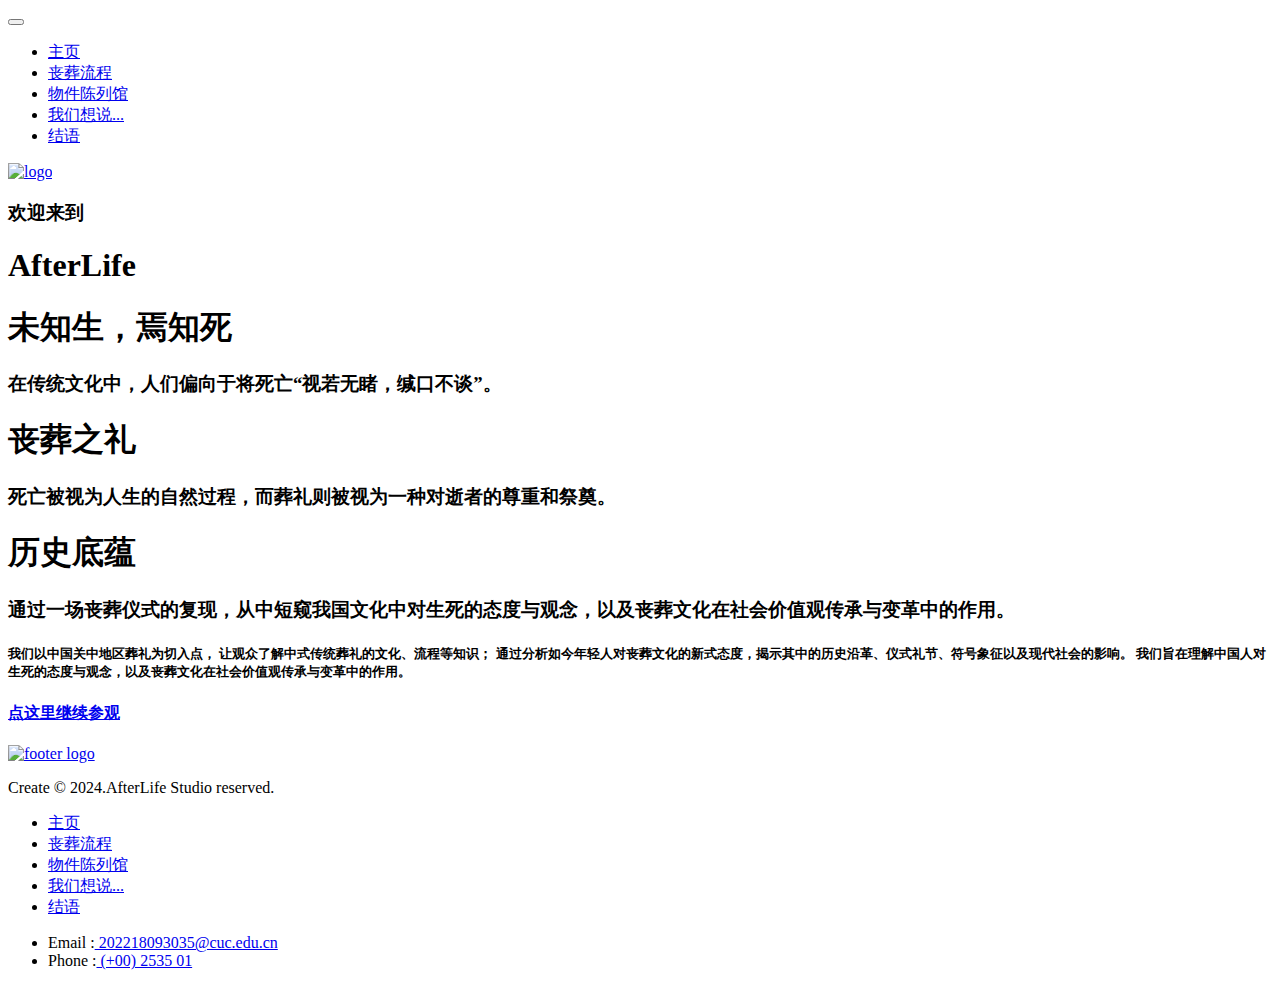
==== afterlife/index.html @ 49ace8df "Add files via upload" ====
<!doctype html>
<html class="no-js" lang="zxx">
<head>
	<meta charset="utf-8">
	<meta http-equiv="x-ua-compatible" content="ie=edge">
	<title>AfterLife Museum</title>
	<meta name="description" content="">
	<meta name="viewport" content="width=device-width, initial-scale=1">

	<!-- Favicons -->



	<!-- Google font (font-family: 'Ubuntu', sans-serif;) -->
	<link href="static/css/css.css" rel="stylesheet">

	<!-- Stylesheets -->
	<link rel="stylesheet" href="static/css/bootstrap.min.css">
	<link rel="stylesheet" href="static/css/plugins.css">
	<link rel="stylesheet" href="static/css/style.css">

	<!-- Cusom css -->
   <link rel="stylesheet" href="static/css/custom.css">

	<!-- Modernizer js -->
	<script src="static/js/modernizr-3.5.0.min.js"></script>
</head>
<body>
	<!--[if lte IE 9]>
		<p class="browserupgrade">You are using an <strong>outdated</strong> browser. Please <a href="#">upgrade your browser</a> to improve your experience and security.</p>
	<![endif]-->

	<div class="fakeloader"></div>

	<!-- START WRAPPER -->
	<div class="wrapper">

		<!-- START HEADER AREA -->
		<header id="header-area" class="header-area">
			<div class="header bg--white">
				<div class="container">
					<div class="row align-items-center">
						<div class="col-12 order-3 col-lg-5 order-lg-1 col-md-12 col-sm-12 order-md-3 order-sm-3">
							<!-- START MAIN NAVIGATION -->
							<nav class="navbar navbar-expand-lg menu">
								<button class="navbar-toggler" type="button" data-toggle="collapse" data-target="#main-navbar" aria-controls="main-navbar" aria-expanded="false" aria-label="Toggle navigation">
									<span class="ti ti-menu"></span>
								</button>
								<div class="collapse navbar-collapse" id="main-navbar">
									<ul class="navbar-nav mr-auto">
										<li class="nav-item"><a class="nav-link" href="index.html">主页</a></li>
										<li class="nav-item"><a class="nav-link" href="about-us.html">丧葬流程</a></li>
										<li class="nav-item"><a class="nav-link" href="portfolio.html">物件陈列馆</a></li>
										<li class="nav-item"><a class="nav-link" href="blog-list.html">我们想说...</a></li>
										<li class="nav-item"><a class="nav-link" href="contact.html">结语</a></li>
									</ul>
								</div>
							</nav><!-- END MAIN NAVIGATION -->
						</div>
						<div class="col-6 order-2 col-lg-2 order-lg-2 offset-lg-0 col-md-2 offset-md-5 order-md-1 col-sm-2 offset-sm-5 order-sm-1">
						</div>
						<div class="col-12 order-1 col-lg-5 order-lg-3 col-md-5 col-sm-5 order-md-2 order-sm-2">
							<div class="logo text-right">
								<a href="index.html"><img src="static/picture/logo-1.png" alt="logo"></a>
							</div>
						</div>
						<div class="col-12 order-1 col-lg-5 order-lg-3 col-md-5 col-sm-5 order-md-2 order-sm-2">
						</div>
					</div>
				</div>
			</div>
		</header><!-- END HEADER AREA -->

		<!-- START SLIDER AREA 1 -->
		<div class="banner">
			<div class="banner__inner banner--fixed-bg slider-navigtion-style-1">
				<div class="single__banner bg--5 bg-parallax" data-velocity=".3">
					<div class="container">
						<div class="row">
							<div class="col-lg-12">
								<div class="banner__content text-center">
									<h3>欢迎来到</h3>
									<h1>AfterLife</h1>
								</div>
							</div>
						</div>
					</div>
				</div>
			</div>
		</div><!-- END SLIDER AREA -->

		<!-- START SLIDER AREA 2 -->
		<div class="banner">
			<div class="banner__inner banner--fixed-bg slider-navigtion-style-1">
				<div class="single__banner bg--4 bg-parallax" data-velocity=".3">
					<div class="container">
						<div class="row">
							<div class="col-lg-12">
								<div class="banner__content text-center">
									<h1>未知生，焉知死</h1>
									<h3>在传统文化中，人们偏向于将死亡“视若无睹，缄口不谈”。</h3>
								</div>
							</div>
						</div>
					</div>
				</div>
			</div>
		</div><!-- END SLIDER AREA -->

		<!-- START SLIDER AREA 3-->
		<div class="banner">
			<div class="banner__inner banner--fixed-bg slider-navigtion-style-1">
				<div class="single__banner bg--3 bg-parallax" data-velocity=".3">
					<div class="container">
						<div class="row">
							<div class="col-lg-12">
								<div class="banner__content text-center">
									<h1>丧葬之礼</h1>
									<h3>死亡被视为人生的自然过程，而葬礼则被视为一种对逝者的尊重和祭奠。</h3>
								</div>
							</div>
						</div>
					</div>
				</div>
			</div>
		</div><!-- END SLIDER AREA -->

		<!-- START SLIDER AREA 4-->
		<div class="banner">
			<div class="banner__inner banner--fixed-bg slider-navigtion-style-1">
				<div class="single__banner bg--1 bg-parallax" data-velocity=".3">
					<div class="container">
						<div class="row">
							<div class="col-lg-12">
								<div class="banner__content text-center">
									<h1>历史底蕴</h1>
									<h3>通过一场丧葬仪式的复现，从中短窥我国文化中对生死的态度与观念，以及丧葬文化在社会价值观传承与变革中的作用。</h3>
								</div>
							</div>
						</div>
					</div>
				</div>
			</div>
		</div><!-- END SLIDER AREA -->

		<!-- START SLIDER AREA 5-->
		<div class="banner">
			<div class="banner__inner banner--fixed-bg slider-navigtion-style-1">
				<div class="single__banner bg--2 bg-parallax" data-velocity=".3">
					<div class="container">
						<div class="row">
							<div class="col-lg-12">
								<div class="banner__content text-center">
									<h5>我们以中国关中地区葬礼为切入点，
										让观众了解中式传统葬礼的文化、流程等知识；
										通过分析如今年轻人对丧葬文化的新式态度，揭示其中的历史沿革、仪式礼节、符号象征以及现代社会的影响。
										我们旨在理解中国人对生死的态度与观念，以及丧葬文化在社会价值观传承与变革中的作用。</h5>
										<div class="testimonial__author">
											<h4><a href="about-us.html">点这里继续参观</a></h4>
										</div>
								</div>
							</div>
						</div>
					</div>
				</div>
			</div>
		</div><!-- END SLIDER AREA -->



		<!-- START FOOTER AREA -->
		<footer id="footer" class="footer-area bg--dark-grey ptb-50">
			<div class="container">
				<div class="row">
					<div class="col-lg-12">
						<div class="footer">
							<div class="footer__copyright">
								<div class="logo">
									<a href="index.html"><img src="static/picture/logo-2.png" alt="footer logo"></a>
								</div>
								<p class="footer__copyright__text">Create &copy; 2024.AfterLife Studio reserved.</p>
							</div>
							<nav class="footer__menu text-center">
								<ul>
									<li><a href="index.html">主页</a></li>
									<li><a href="about-us.html">丧葬流程</a></li>
									<li><a href="portfolio.html">物件陈列馆</a></li>
									<li><a href="blog-list.html">我们想说...</a></li>
									<li><a href="contact.html">结语</a></li>
								</ul>
							</nav>
							<div class="footer__contact">
								<ul>
									<li>Email :<a href="mailto:202218093035@cuc.edu.cn"> 202218093035@cuc.edu.cn</a></li>
									<li>Phone :<a href="javascript:;"> (+00) 2535 01</a></li>
								</ul>
							</div>
						</div>
					</div>
				</div>
			</div>
		</footer><!-- END FOOTER AREA -->

	</div><!-- END WRAPPER -->



	<!-- JS Files -->
	<script src="static/js/jquery-3.2.1.min.js"></script>
	<script src="static/js/popper.min.js"></script>
	<script src="static/js/bootstrap.min.js"></script>
	<script src="static/js/plugins.js"></script>
	<script src="static/js/active.js"></script>
	<script src="static/js/scripts.js"></script>
	<script src="static/js/slider-active.js"></script>
	<script src="static/js/jquery.scrolly.min.js"></script>
</body>
</html>
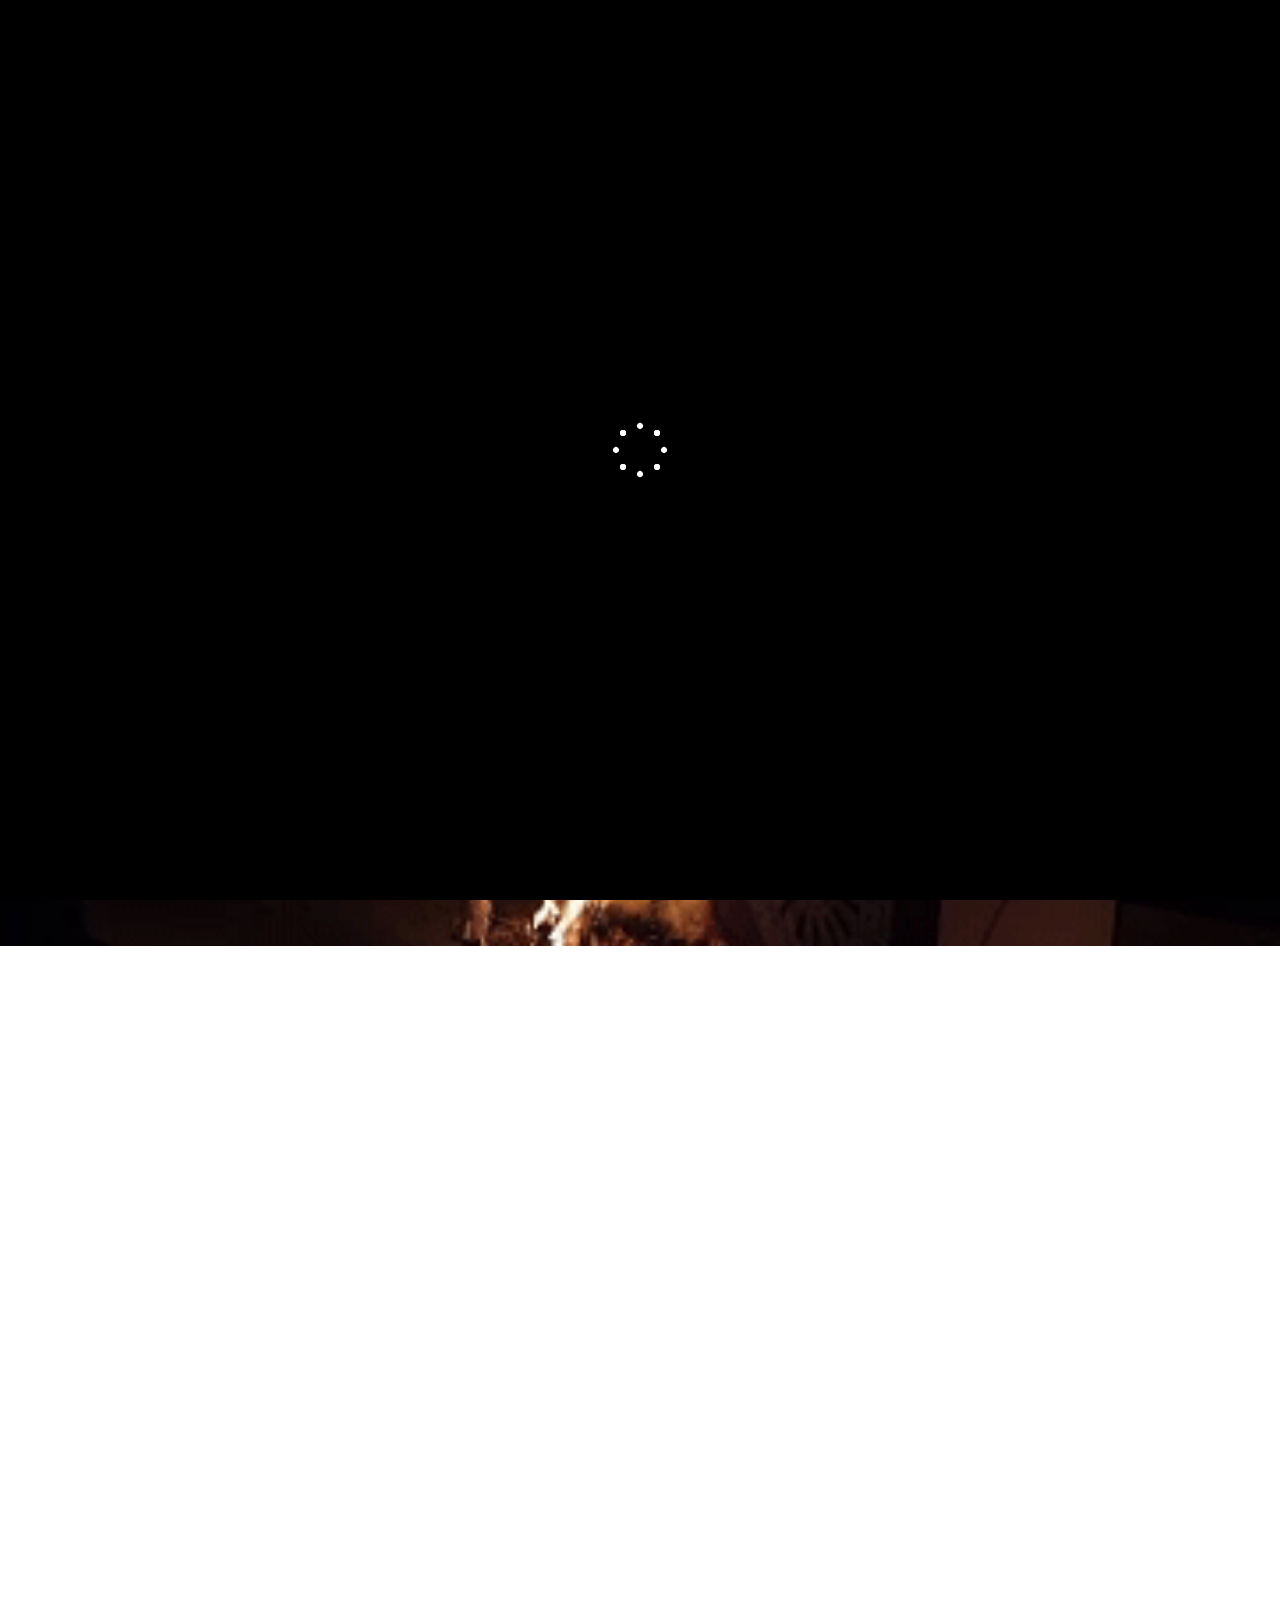
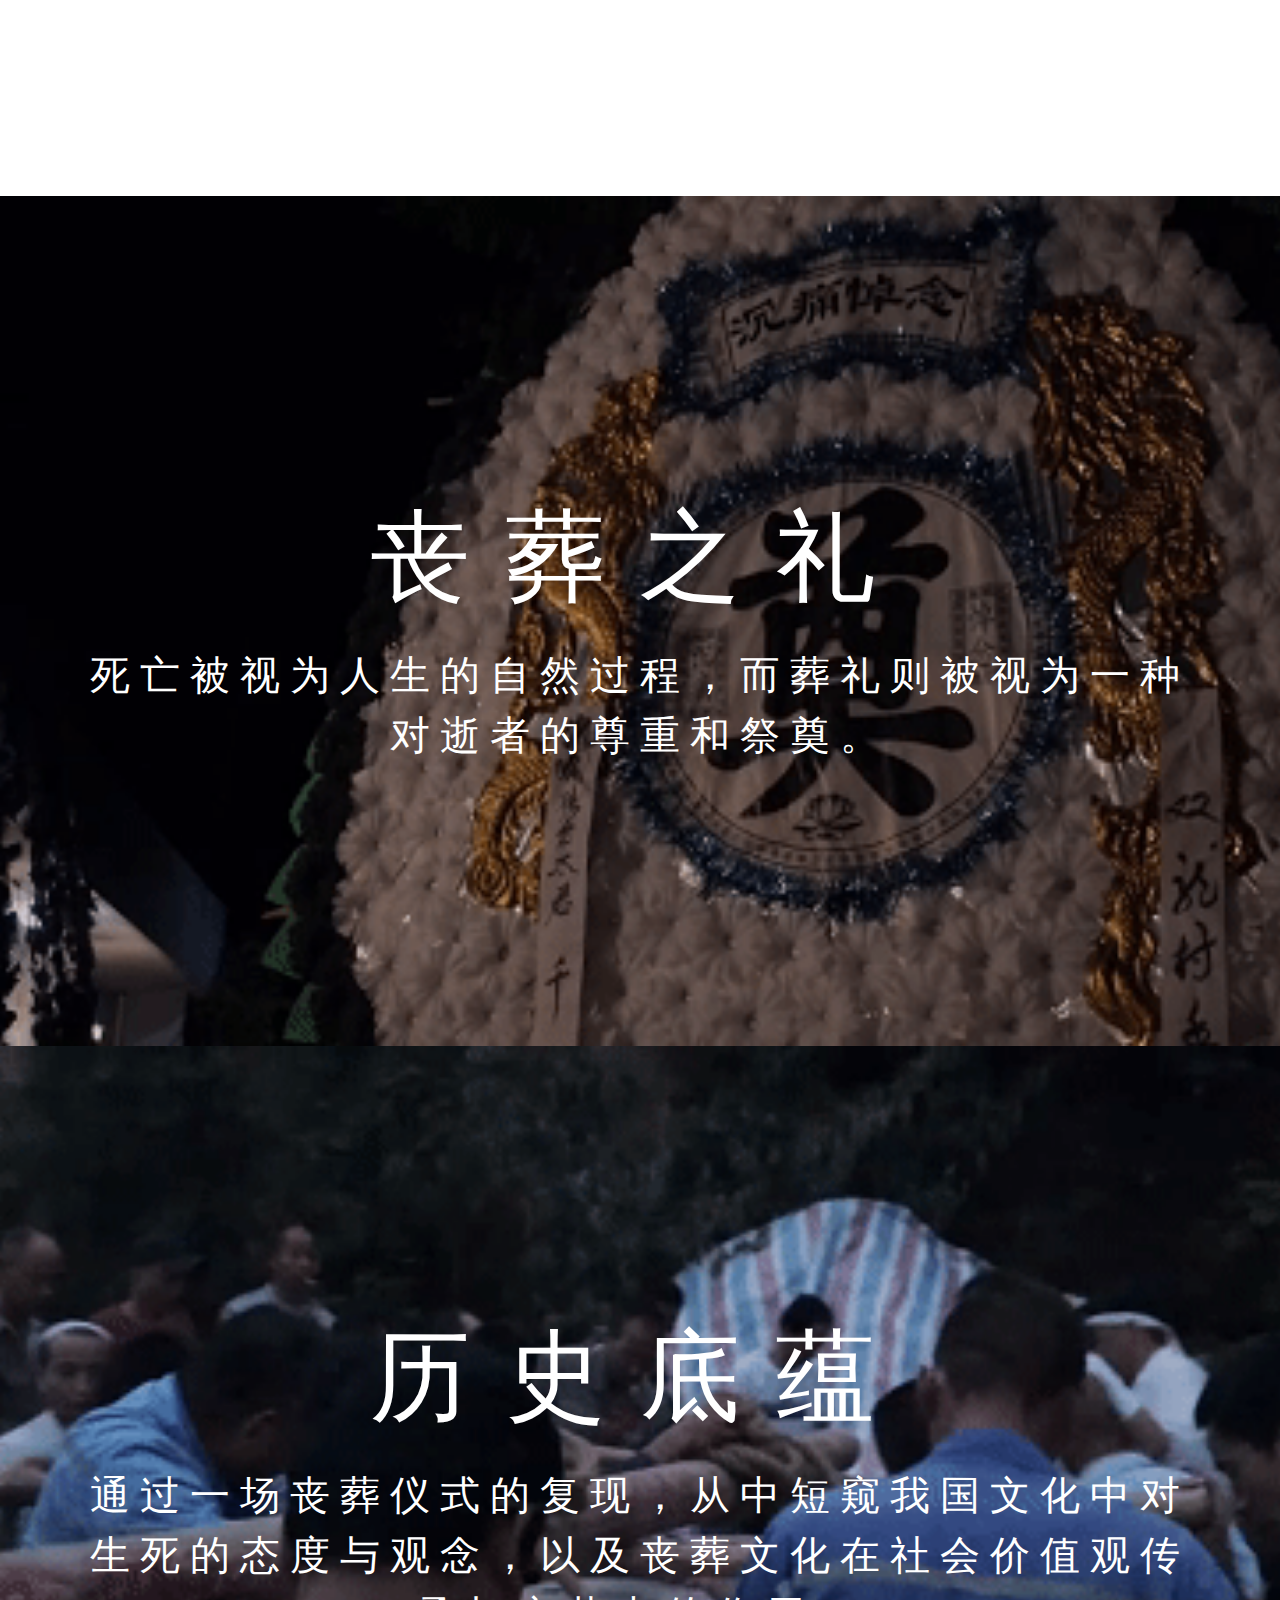
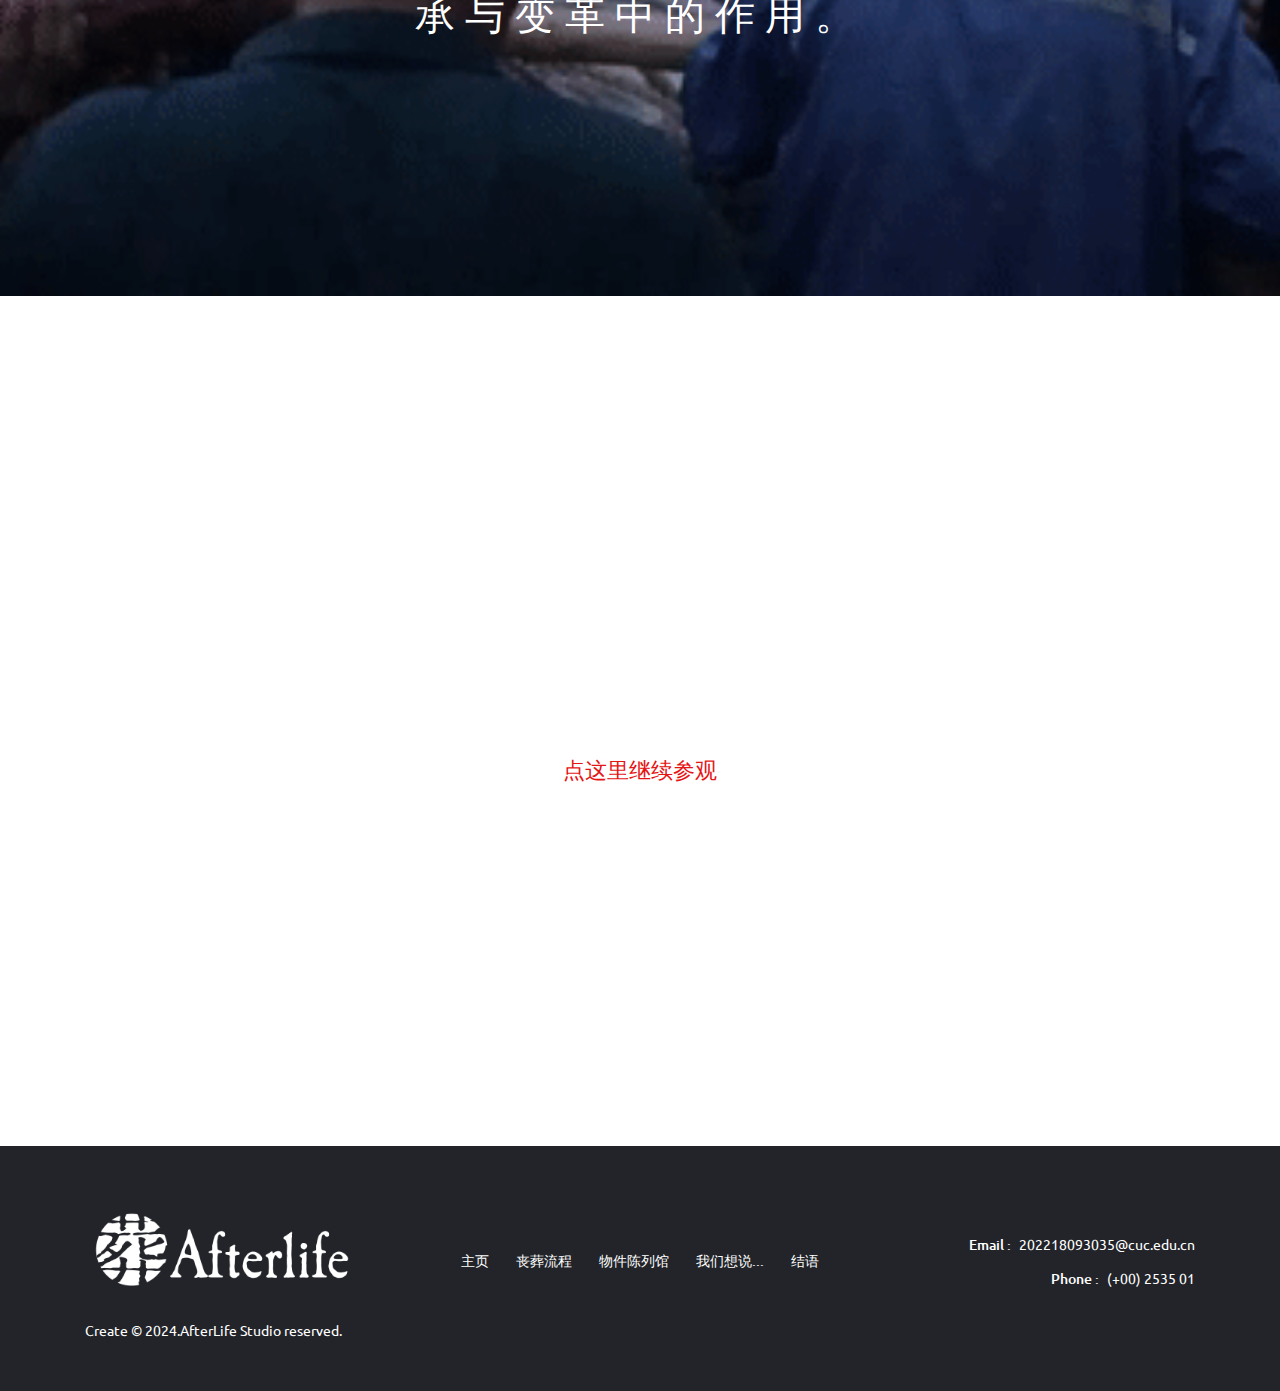
==== commit 955dc763: "Update index.html" ====
--- a/afterlife/index.html
+++ b/afterlife/index.html
@@ -1,6 +1,15 @@
 <!doctype html>
 <html class="no-js" lang="zxx">
 <head>
+	<!-- Google tag (gtag.js) -->
+<script async src="https://www.googletagmanager.com/gtag/js?id=G-9FFLFF7DGJ"></script>
+<script>
+  window.dataLayer = window.dataLayer || [];
+  function gtag(){dataLayer.push(arguments);}
+  gtag('js', new Date());
+
+  gtag('config', 'G-9FFLFF7DGJ');
+</script>
 	<meta charset="utf-8">
 	<meta http-equiv="x-ua-compatible" content="ie=edge">
 	<title>AfterLife Museum</title>
--- a/afterlife/static/css/css.css
+++ b/afterlife/static/css/css.css
@@ -0,0 +1,192 @@
+/* cyrillic-ext */
+@font-face {
+  font-family: 'Ubuntu';
+  font-style: normal;
+  font-weight: 300;
+  src: url(../font/4iCv6KVjbNBYlgoC1CzjvWyNL4U.woff2) format('woff2');
+  unicode-range: U+0460-052F, U+1C80-1C88, U+20B4, U+2DE0-2DFF, U+A640-A69F, U+FE2E-FE2F;
+}
+/* cyrillic */
+@font-face {
+  font-family: 'Ubuntu';
+  font-style: normal;
+  font-weight: 300;
+  src: url(../font/4iCv6KVjbNBYlgoC1CzjtGyNL4U.woff2) format('woff2');
+  unicode-range: U+0301, U+0400-045F, U+0490-0491, U+04B0-04B1, U+2116;
+}
+/* greek-ext */
+@font-face {
+  font-family: 'Ubuntu';
+  font-style: normal;
+  font-weight: 300;
+  src: url(../font/4iCv6KVjbNBYlgoC1CzjvGyNL4U.woff2) format('woff2');
+  unicode-range: U+1F00-1FFF;
+}
+/* greek */
+@font-face {
+  font-family: 'Ubuntu';
+  font-style: normal;
+  font-weight: 300;
+  src: url(../font/4iCv6KVjbNBYlgoC1Czjs2yNL4U.woff2) format('woff2');
+  unicode-range: U+0370-03FF;
+}
+/* latin-ext */
+@font-face {
+  font-family: 'Ubuntu';
+  font-style: normal;
+  font-weight: 300;
+  src: url(../font/4iCv6KVjbNBYlgoC1CzjvmyNL4U.woff2) format('woff2');
+  unicode-range: U+0100-024F, U+0259, U+1E00-1EFF, U+2020, U+20A0-20AB, U+20AD-20CF, U+2113, U+2C60-2C7F, U+A720-A7FF;
+}
+/* latin */
+@font-face {
+  font-family: 'Ubuntu';
+  font-style: normal;
+  font-weight: 300;
+  src: url(../font/4iCv6KVjbNBYlgoC1CzjsGyN.woff2) format('woff2');
+  unicode-range: U+0000-00FF, U+0131, U+0152-0153, U+02BB-02BC, U+02C6, U+02DA, U+02DC, U+2000-206F, U+2074, U+20AC, U+2122, U+2191, U+2193, U+2212, U+2215, U+FEFF, U+FFFD;
+}
+/* cyrillic-ext */
+@font-face {
+  font-family: 'Ubuntu';
+  font-style: normal;
+  font-weight: 400;
+  src: url(../font/4iCs6KVjbNBYlgoKcg72j00.woff2) format('woff2');
+  unicode-range: U+0460-052F, U+1C80-1C88, U+20B4, U+2DE0-2DFF, U+A640-A69F, U+FE2E-FE2F;
+}
+/* cyrillic */
+@font-face {
+  font-family: 'Ubuntu';
+  font-style: normal;
+  font-weight: 400;
+  src: url(../font/4iCs6KVjbNBYlgoKew72j00.woff2) format('woff2');
+  unicode-range: U+0301, U+0400-045F, U+0490-0491, U+04B0-04B1, U+2116;
+}
+/* greek-ext */
+@font-face {
+  font-family: 'Ubuntu';
+  font-style: normal;
+  font-weight: 400;
+  src: url(../font/4iCs6KVjbNBYlgoKcw72j00.woff2) format('woff2');
+  unicode-range: U+1F00-1FFF;
+}
+/* greek */
+@font-face {
+  font-family: 'Ubuntu';
+  font-style: normal;
+  font-weight: 400;
+  src: url(../font/4iCs6KVjbNBYlgoKfA72j00.woff2) format('woff2');
+  unicode-range: U+0370-03FF;
+}
+/* latin-ext */
+@font-face {
+  font-family: 'Ubuntu';
+  font-style: normal;
+  font-weight: 400;
+  src: url(../font/4iCs6KVjbNBYlgoKcQ72j00.woff2) format('woff2');
+  unicode-range: U+0100-024F, U+0259, U+1E00-1EFF, U+2020, U+20A0-20AB, U+20AD-20CF, U+2113, U+2C60-2C7F, U+A720-A7FF;
+}
+/* latin */
+@font-face {
+  font-family: 'Ubuntu';
+  font-style: normal;
+  font-weight: 400;
+  src: url(../font/4iCs6KVjbNBYlgoKfw72.woff2) format('woff2');
+  unicode-range: U+0000-00FF, U+0131, U+0152-0153, U+02BB-02BC, U+02C6, U+02DA, U+02DC, U+2000-206F, U+2074, U+20AC, U+2122, U+2191, U+2193, U+2212, U+2215, U+FEFF, U+FFFD;
+}
+/* cyrillic-ext */
+@font-face {
+  font-family: 'Ubuntu';
+  font-style: normal;
+  font-weight: 500;
+  src: url(../font/4iCv6KVjbNBYlgoCjC3jvWyNL4U.woff2) format('woff2');
+  unicode-range: U+0460-052F, U+1C80-1C88, U+20B4, U+2DE0-2DFF, U+A640-A69F, U+FE2E-FE2F;
+}
+/* cyrillic */
+@font-face {
+  font-family: 'Ubuntu';
+  font-style: normal;
+  font-weight: 500;
+  src: url(../font/4iCv6KVjbNBYlgoCjC3jtGyNL4U.woff2) format('woff2');
+  unicode-range: U+0301, U+0400-045F, U+0490-0491, U+04B0-04B1, U+2116;
+}
+/* greek-ext */
+@font-face {
+  font-family: 'Ubuntu';
+  font-style: normal;
+  font-weight: 500;
+  src: url(../font/4iCv6KVjbNBYlgoCjC3jvGyNL4U.woff2) format('woff2');
+  unicode-range: U+1F00-1FFF;
+}
+/* greek */
+@font-face {
+  font-family: 'Ubuntu';
+  font-style: normal;
+  font-weight: 500;
+  src: url(../font/4iCv6KVjbNBYlgoCjC3js2yNL4U.woff2) format('woff2');
+  unicode-range: U+0370-03FF;
+}
+/* latin-ext */
+@font-face {
+  font-family: 'Ubuntu';
+  font-style: normal;
+  font-weight: 500;
+  src: url(../font/4iCv6KVjbNBYlgoCjC3jvmyNL4U.woff2) format('woff2');
+  unicode-range: U+0100-024F, U+0259, U+1E00-1EFF, U+2020, U+20A0-20AB, U+20AD-20CF, U+2113, U+2C60-2C7F, U+A720-A7FF;
+}
+/* latin */
+@font-face {
+  font-family: 'Ubuntu';
+  font-style: normal;
+  font-weight: 500;
+  src: url(../font/4iCv6KVjbNBYlgoCjC3jsGyN.woff2) format('woff2');
+  unicode-range: U+0000-00FF, U+0131, U+0152-0153, U+02BB-02BC, U+02C6, U+02DA, U+02DC, U+2000-206F, U+2074, U+20AC, U+2122, U+2191, U+2193, U+2212, U+2215, U+FEFF, U+FFFD;
+}
+/* cyrillic-ext */
+@font-face {
+  font-family: 'Ubuntu';
+  font-style: normal;
+  font-weight: 700;
+  src: url(../font/4iCv6KVjbNBYlgoCxCvjvWyNL4U.woff2) format('woff2');
+  unicode-range: U+0460-052F, U+1C80-1C88, U+20B4, U+2DE0-2DFF, U+A640-A69F, U+FE2E-FE2F;
+}
+/* cyrillic */
+@font-face {
+  font-family: 'Ubuntu';
+  font-style: normal;
+  font-weight: 700;
+  src: url(../font/4iCv6KVjbNBYlgoCxCvjtGyNL4U.woff2) format('woff2');
+  unicode-range: U+0301, U+0400-045F, U+0490-0491, U+04B0-04B1, U+2116;
+}
+/* greek-ext */
+@font-face {
+  font-family: 'Ubuntu';
+  font-style: normal;
+  font-weight: 700;
+  src: url(../font/4iCv6KVjbNBYlgoCxCvjvGyNL4U.woff2) format('woff2');
+  unicode-range: U+1F00-1FFF;
+}
+/* greek */
+@font-face {
+  font-family: 'Ubuntu';
+  font-style: normal;
+  font-weight: 700;
+  src: url(../font/4iCv6KVjbNBYlgoCxCvjs2yNL4U.woff2) format('woff2');
+  unicode-range: U+0370-03FF;
+}
+/* latin-ext */
+@font-face {
+  font-family: 'Ubuntu';
+  font-style: normal;
+  font-weight: 700;
+  src: url(../font/4iCv6KVjbNBYlgoCxCvjvmyNL4U.woff2) format('woff2');
+  unicode-range: U+0100-024F, U+0259, U+1E00-1EFF, U+2020, U+20A0-20AB, U+20AD-20CF, U+2113, U+2C60-2C7F, U+A720-A7FF;
+}
+/* latin */
+@font-face {
+  font-family: 'Ubuntu';
+  font-style: normal;
+  font-weight: 700;
+  src: url(../font/4iCv6KVjbNBYlgoCxCvjsGyN.woff2) format('woff2');
+  unicode-range: U+0000-00FF, U+0131, U+0152-0153, U+02BB-02BC, U+02C6, U+02DA, U+02DC, U+2000-206F, U+2074, U+20AC, U+2122, U+2191, U+2193, U+2212, U+2215, U+FEFF, U+FFFD;
+}
--- a/afterlife/static/css/plugins.css
+++ b/afterlife/static/css/plugins.css
@@ -0,0 +1,18 @@
+/*********************************************************************************
+
+	Template Name: Photohub - Creative Photography Template 
+	Template URI: https://themeforest.net/user/plus-theme
+	Description: Photohub is a awesome, creative, and unique phptography template which mekes you build a beautiful template easily
+	Author: Plus-Theme
+	Author URI: https://hastech.company
+	Version: 1.2
+
+	Note: This is plugins css. All plugins css files import here.
+
+**********************************************************************************/
+
+@import url(themify-icons.css);
+@import url(et-line.css);
+@import url(owl.carousel.min.css);
+@import url(lightgallery.min.css);
+@import url(fakeloader.css);--- a/afterlife/static/css/style.css
+++ b/afterlife/static/css/style.css
@@ -0,0 +1,14 @@
+/*********************************************************************************
+
+	Template Name: Photohub - Creative Photography Template 
+	Template URI: https://themeforest.net/user/plus-theme
+	Description: Photohub is a awesome, creative, and unique phptography template which mekes you build a beautiful template easily
+	Author: Plus-Theme
+	Author URI: https://hastech.company
+	Version: 1.2
+
+	Note: This is style css.
+
+**********************************************************************************/
+
+@import url(main.css);--- a/afterlife/static/css/custom.css
+++ b/afterlife/static/css/custom.css
@@ -0,0 +1,52 @@
+/*********************************************************************************
+
+	Note: This is main css. All plugins css files import here.
+
+**********************************************************************************/
+.bg--5 {
+    background-image: url('../file/f6.gif') !important;
+    background-size: cover;
+    background-position: center;
+}
+
+.bg--4 {
+    background-image: url('../file/f3.gif') !important;
+    background-size: cover;
+    background-position: center;
+}
+
+.bg--3 {
+    background-image: url('../file/f7.gif') !important;
+    background-size: cover;
+    background-position: center;
+}
+
+.bg--1 {
+    background-image: url('../file/f9.gif') !important;
+    background-size: cover;
+    background-position: center;
+}
+.portfolio__image {
+            width: 100%;
+            max-width: 600px; /* 调整为合适的最大宽度 */
+            margin: 0 auto;
+            display: flex;
+            justify-content: center;
+            align-items: center;
+        }
+
+        .portfolio__image img {
+            width: 100%;
+            height: auto;
+        }
+
+        .modal-content {
+            max-width: 600px; /* 根据图片容器的最大宽度调整 */
+            width: 100%;
+            margin: auto;
+        }
+
+        .modal-body img {
+            width: 100%;
+            height: auto;
+        }
